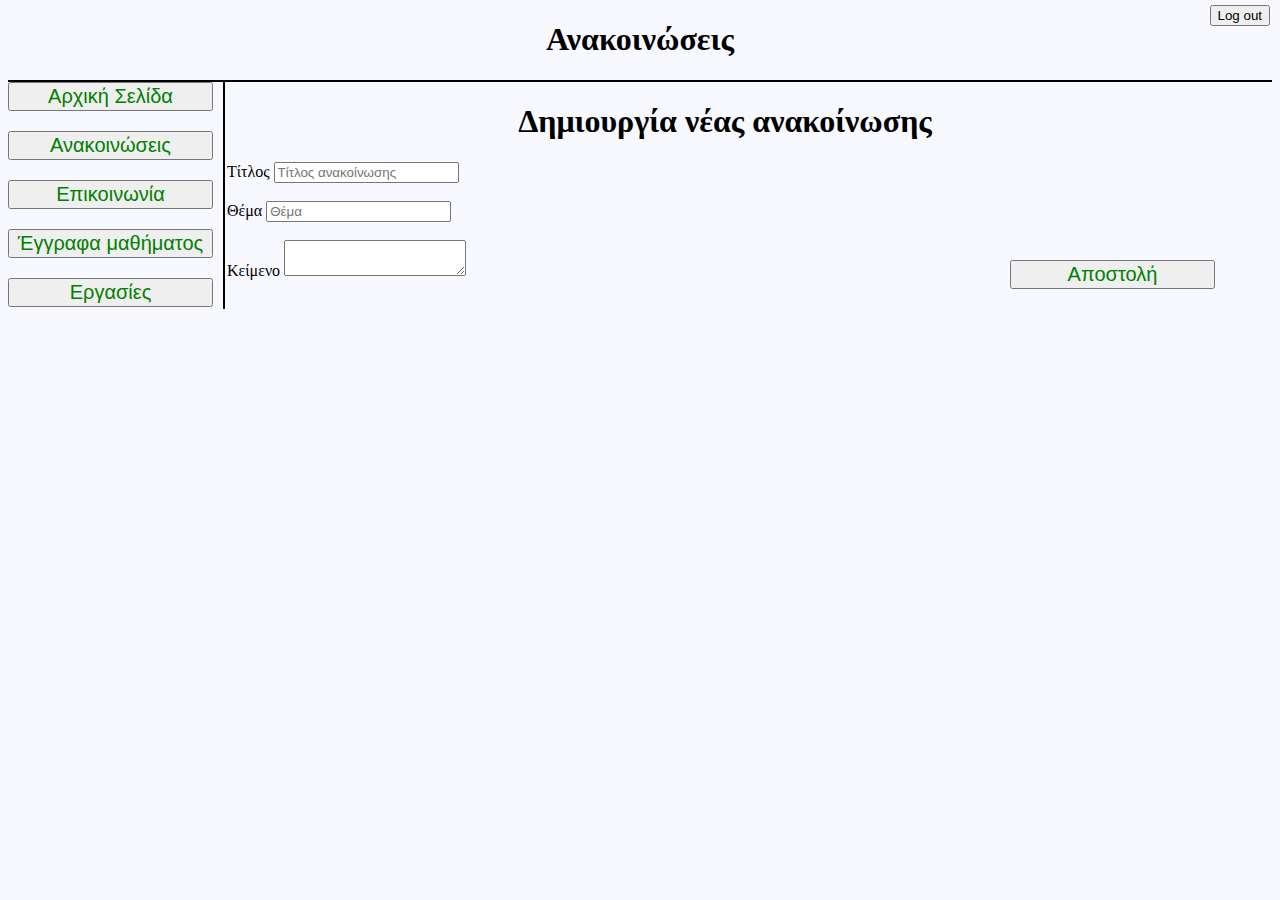
==== addannouncement.html @ 59c691eb "Added document upload pages" ====
<!DOCTYPE html>
<html>
  <head>
    <meta charset="UTF-8" />
    <meta name="viewport" content="width=device-width, initial-scale=1.0" />
    <link type="text/css" rel="stylesheet" href="css\pagestyle.css" />
    <script src="js/editor.js"></script>
    <script src="https://cdn.ckeditor.com/ckeditor5/19.0.0/classic/ckeditor.js"></script>
    <title>Αρχική Σελίδα</title>
  </head>

  <body>
    <div class="page-title">
      <input
        class="log_out"
        type="button"
        value="Log out"
        action="log_out.php"
      />
      <h1>Ανακοινώσεις</h1>
    </div>

    <div class="content">
      <div class="hyperlinks">
        <form action="index.html">
          <button type="submit">Αρχική Σελίδα</button>
        </form>

        <form action="announcement.html">
          <button type="submit">Ανακοινώσεις</button>
        </form>

        <form action="communication.html">
          <button type="submit">Επικοινωνία</button>
        </form>

        <form action="documents.html">
          <button type="submit">Έγγραφα μαθήματος</button>
        </form>

        <form action="homework.html">
          <button type="submit">Εργασίες</button>
        </form>
      </div>

      <div class="page-content">
        <h1>Δημιουργία νέας ανακοίνωσης</h1>
        <form action="upload.php" method="post">
        <label class="form" for="title">Τίτλος</label>
        <input type="text" name="title" id="anntitle" placeholder="Τίτλος ανακοίνωσης" required></br></br>
         <label class="form" for="anntheme">Θέμα</label>
        <input type="text" name="theme" id="anntheme" placeholder="Θέμα" required></br></br>
        <label class="form" for="content">Κείμενο</label>
         <textarea name="content" id="editor"></textarea>
         <script>
         createEditor();
         </script>
        <button class="sendcontent" type="submit">Αποστολή</button>
        </form>
      </div>
    </div>
  </body>
</html>
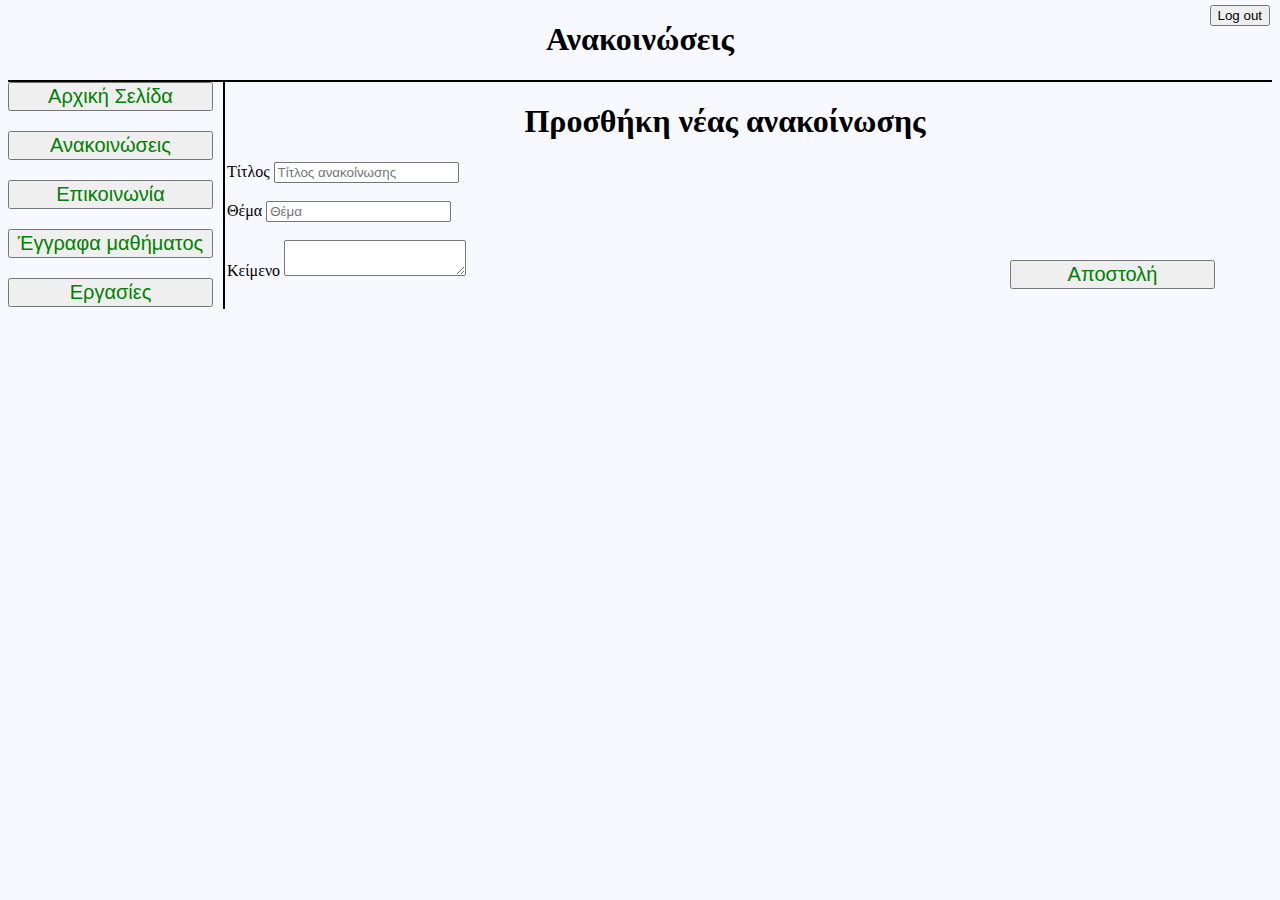
==== commit e0e7bc3f: "Fixed some minor issues" ====
--- a/addannouncement.html
+++ b/addannouncement.html
@@ -44,7 +44,7 @@
       </div>
 
       <div class="page-content">
-        <h1>Δημιουργία νέας ανακοίνωσης</h1>
+        <h1>Προσθήκη νέας ανακοίνωσης</h1>
         <form action="upload.php" method="post">
         <label class="form" for="title">Τίτλος</label>
         <input type="text" name="title" id="anntitle" placeholder="Τίτλος ανακοίνωσης" required></br></br>
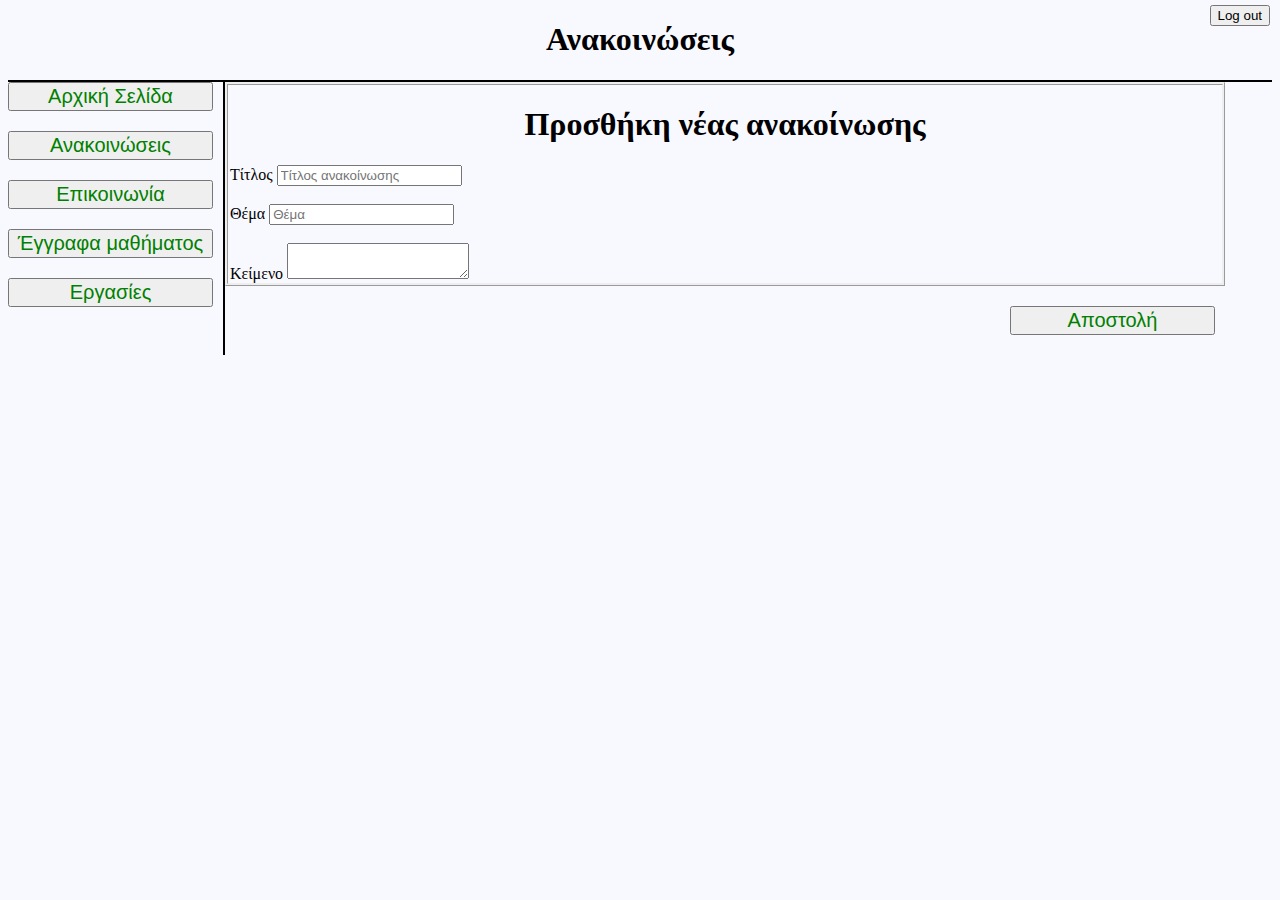
==== commit 20f77244: "Added some css, fixed the homework add screen" ====
--- a/addannouncement.html
+++ b/addannouncement.html
@@ -44,6 +44,7 @@
       </div>
 
       <div class="page-content">
+        <div class="create-content">
         <h1>Προσθήκη νέας ανακοίνωσης</h1>
         <form action="upload.php" method="post">
         <label class="form" for="title">Τίτλος</label>
@@ -55,6 +56,7 @@
          <script>
          createEditor();
          </script>
+         </div>
         <button class="sendcontent" type="submit">Αποστολή</button>
         </form>
       </div>
